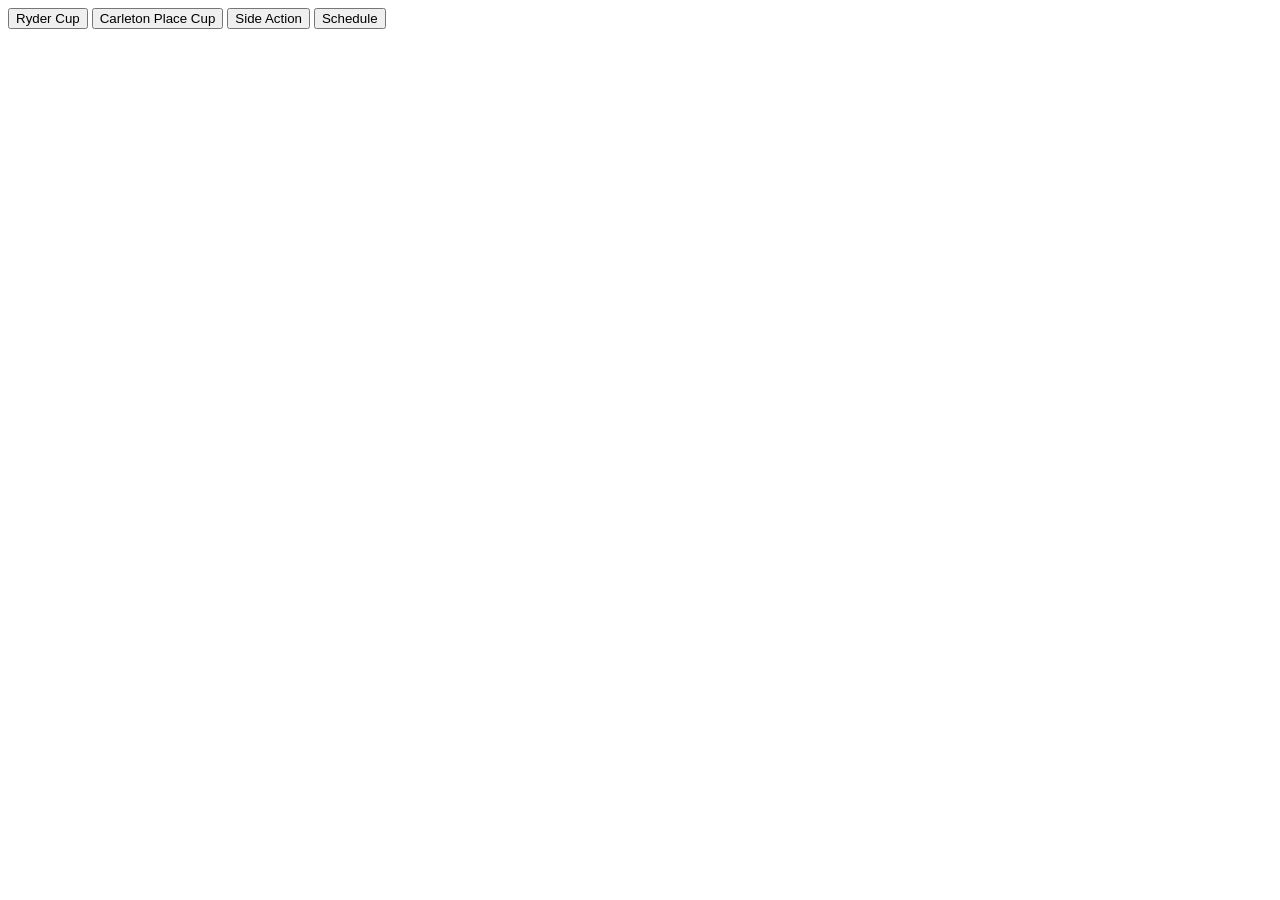
==== _livetest2.html @ 1a8ebaad "Temporary: live end-to-end test part 1 Co-Authored-By: Claude Sonnet 5 <noreply@anthropic.com>" ====
<!DOCTYPE html>
<html><head><meta charset="UTF-8"><title>full live test</title></head>
<body>
<div id="log" style="font-family:monospace;white-space:pre-wrap;font-size:12px"></div>
<div id="scratch" style="position:absolute;left:-9999px;top:-9999px;width:900px"></div>
<div id="dash-root">
  <div class="hero"><div class="hero-title" id="hero-title-text"></div><div class="hero-event" id="hero-event-text"></div></div>
  <div class="tabs-wrap"><div class="tabs">
    <button class="tab-btn active" data-tab="ryder">Ryder Cup</button>
    <button class="tab-btn" data-tab="carletonplace">Carleton Place Cup</button>
    <button class="tab-btn" data-tab="side">Side Action</button>
    <button class="tab-btn" data-tab="weather">Schedule</button>
  </div></div>
  <div id="view-ryder" class="view active"></div>
  <div id="view-carletonplace" class="view"></div>
  <div id="view-side" class="view"></div>
  <div id="view-weather" class="view"></div>
</div>
<script type="module">
import { signIn as adminSignIn } from '/scorecard/shared/auth.js';
import { golferSignIn } from '/scorecard/shared/golfer-auth.js';
import * as store from '/scorecard/shared/data-store.js';
import { renderRoster } from '/scorecard/admin/sections/roster.js';
import { renderRyder as renderRyderAdmin } from '/scorecard/admin/sections/ryder.js';
import { renderCarletonPlace as renderCPCAdmin } from '/scorecard/admin/sections/carletonPlace.js';
import { renderSideAction as renderSideAdmin } from '/scorecard/admin/sections/sideAction.js';
import { renderSchedule as renderScheduleAdmin } from '/scorecard/admin/sections/schedule.js';
import { renderMyRound } from '/scorecard/golfer/sections/myRound.js';
import { renderSideBets } from '/scorecard/golfer/sections/sideBets.js';
import { renderCtpLongDrive } from '/scorecard/golfer/sections/ctpLongDrive.js';

const logEl = document.getElementById('log');
const scratch = document.getElementById('scratch');
const results = [];
function ok(name, cond, extra) { results.push(`${cond ? 'PASS' : 'FAIL'} — ${name}${extra ? ' :: ' + extra : ''}`); }
function fail(name, err) { results.push(`FAIL — ${name} :: ${err && err.stack ? err.stack : err}`); }
function flush() { logEl.textContent = results.join('\n'); }
function sleep(ms) { return new Promise(r => setTimeout(r, ms)); }
function withTimeout(p, ms, label) {
  return Promise.race([p, new Promise((_, rej) => setTimeout(() => rej(new Error(`TIMEOUT(${ms}ms): ${label}`)), ms))]);
}
function mountDiv() { const d = document.createElement('div'); scratch.appendChild(d); return d; }

async function run() {
  // ── Admin sign-in with a throwaway test account (not the real one) ──
  try {
    await withTimeout(adminSignIn({ email: 'claude-test-admin-temp@example.com', password: 'TempPass!9x2K7qLm' }), 25000, 'admin sign-in');
    ok('temp admin signed in', true);
  } catch (e) { fail('admin sign-in', e); results.push('ABORTING — cannot continue without admin.'); flush(); return; }
  flush();

  // ── Roster: teams + players ──
  let redId, blueId, samId, caseyId, roundId;
  try {
    const mount = mountDiv();
    await renderRoster(mount);
    await sleep(300);

    // Trip settings
    const tripForm = mount.querySelector('#trip-settings-form');
    tripForm.heroTitle.value = 'Live Test Trip';
    tripForm.tripDateLabel.value = 'Test Dates';
    tripForm.dispatchEvent(new Event('submit', { cancelable: true }));
    await withTimeout(sleep(3000), 8000, 'trip settings save');

    // Team name
    const redForm = mount.querySelector('#team-form-red form');
    redForm.name.value = 'Live Test Red';
    redForm.dispatchEvent(new Event('submit', { cancelable: true }));
    await sleep(2000);

    // Add 2 players
    const table = mount.querySelector('#players-table');
    for (const [first, last, team] of [['LiveSam', 'Rivera', 'red'], ['LiveCasey', 'Brooks', 'blue']]) {
      table.querySelector('[data-add]').click();
      await sleep(100);
      const row = table.querySelector('[data-row-form="new"]');
      row.querySelector('[name="f_first"]').value = first;
      row.querySelector('[name="f_last"]').value = last;
      row.querySelector('[name="f_team"]').value = team;
      table.querySelector('[data-save="new"]').click();
      await withTimeout(sleep(3000), 8000, `add player ${first}`);
    }

    const playersDocs = await withTimeout(store.once(store.players()), 15000, 'read players after add');
    const sam = playersDocs.find(p => p.first === 'LiveSam');
    const casey = playersDocs.find(p => p.first === 'LiveCasey');
    ok('both test players created', !!sam && !!casey, `found=${playersDocs.map(p=>p.first).join(',')}`);
    samId = sam?.id; caseyId = casey?.id;
  } catch (e) { fail('roster setup', e); }
  flush();

  // ── Ryder: a round + a match ──
  try {
    const mount = mountDiv();
    await renderRyderAdmin(mount);
    await sleep(300);
    const roundsTable = mount.querySelector('#rounds-table');
    roundsTable.querySelector('[data-add]').click();
    await sleep(100);
    const row = roundsTable.querySelector('[data-row-form="new"]');
    row.querySelector('[name="f_format"]').value = 'Live Test Format';
    row.querySelector('[name="f_course"]').value = 'Live Test Course';
    row.querySelector('[name="f_status"]').value = 'final';
    roundsTable.querySelector('[data-save="new"]').click();
    await withTimeout(sleep(4000), 10000, 'add round');

    const roundsDocs = await withTimeout(store.once(store.rounds()), 15000, 'read rounds');
    const round = roundsDocs.find(r => r.format === 'Live Test Format');
    ok('test round created with status final', !!round && round.status === 'final');
    roundId = round?.id;

    if (roundId && samId && caseyId) {
      await sleep(500);
      const select = mount.querySelector('#match-round-select');
      select.value = roundId;
      select.dispatchEvent(new Event('change'));
      await sleep(300);
      const matchesMount = mount.querySelector('#matches-table-mount');
      matchesMount.querySelector('[data-add]').click();
      await sleep(100);
      const mrow = matchesMount.querySelector('[data-row-form="new"]');
      mrow.querySelector('[name="f_label"]').value = 'Live Match 1';
      Array.from(mrow.querySelector('[name="f_redPlayerIds"]').options).forEach(o => { if (o.value === samId) o.selected = true; });
      Array.from(mrow.querySelector('[name="f_bluePlayerIds"]').options).forEach(o => { if (o.value === caseyId) o.selected = true; });
      mrow.querySelector('[name="f_redPts"]').value = '3';
      mrow.querySelector('[name="f_bluePts"]').value = '0';
      matchesMount.querySelector('[data-save="new"]').click();
      await withTimeout(sleep(4000), 10000, 'add match');
      const matchesDocs = await withTimeout(store.once(store.matches()), 15000, 'read matches');
      const m = matchesDocs.find(x => x.label === 'Live Match 1');
      ok('test match created with correct score', !!m && m.redPts === 3 && m.bluePts === 0, JSON.stringify(m));
    }
  } catch (e) { fail('ryder setup', e); }
  flush();

  results.push('--- (continuing in part 2) ---');
  flush();
  window.__testState = { samId, caseyId, roundId };
}
run();
</script>
</body></html>
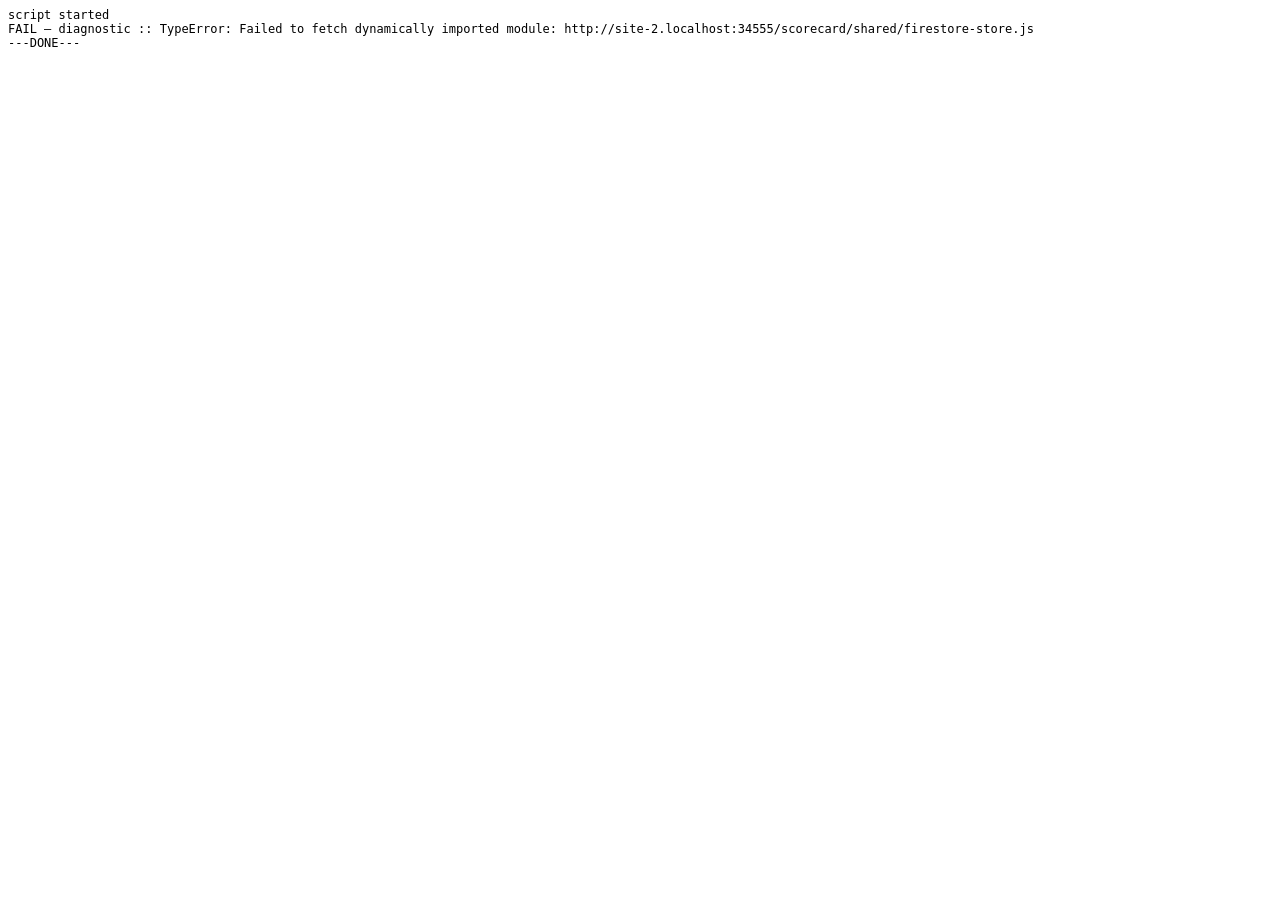
==== commit 9a0cf4fa: "Temporary: minimal persistence diagnostic Co-Authored-By: Claude Sonnet 5 <noreply@anthropic.com>" ====
--- a/_livetest2.html
+++ b/_livetest2.html
@@ -1,143 +1,35 @@
 <!DOCTYPE html>
-<html><head><meta charset="UTF-8"><title>full live test</title></head>
+<html><head><meta charset="UTF-8"><title>persistence diagnostic</title></head>
 <body>
 <div id="log" style="font-family:monospace;white-space:pre-wrap;font-size:12px"></div>
-<div id="scratch" style="position:absolute;left:-9999px;top:-9999px;width:900px"></div>
-<div id="dash-root">
-  <div class="hero"><div class="hero-title" id="hero-title-text"></div><div class="hero-event" id="hero-event-text"></div></div>
-  <div class="tabs-wrap"><div class="tabs">
-    <button class="tab-btn active" data-tab="ryder">Ryder Cup</button>
-    <button class="tab-btn" data-tab="carletonplace">Carleton Place Cup</button>
-    <button class="tab-btn" data-tab="side">Side Action</button>
-    <button class="tab-btn" data-tab="weather">Schedule</button>
-  </div></div>
-  <div id="view-ryder" class="view active"></div>
-  <div id="view-carletonplace" class="view"></div>
-  <div id="view-side" class="view"></div>
-  <div id="view-weather" class="view"></div>
-</div>
 <script type="module">
-import { signIn as adminSignIn } from '/scorecard/shared/auth.js';
-import { golferSignIn } from '/scorecard/shared/golfer-auth.js';
-import * as store from '/scorecard/shared/data-store.js';
-import { renderRoster } from '/scorecard/admin/sections/roster.js';
-import { renderRyder as renderRyderAdmin } from '/scorecard/admin/sections/ryder.js';
-import { renderCarletonPlace as renderCPCAdmin } from '/scorecard/admin/sections/carletonPlace.js';
-import { renderSideAction as renderSideAdmin } from '/scorecard/admin/sections/sideAction.js';
-import { renderSchedule as renderScheduleAdmin } from '/scorecard/admin/sections/schedule.js';
-import { renderMyRound } from '/scorecard/golfer/sections/myRound.js';
-import { renderSideBets } from '/scorecard/golfer/sections/sideBets.js';
-import { renderCtpLongDrive } from '/scorecard/golfer/sections/ctpLongDrive.js';
-
 const logEl = document.getElementById('log');
-const scratch = document.getElementById('scratch');
 const results = [];
 function ok(name, cond, extra) { results.push(`${cond ? 'PASS' : 'FAIL'} — ${name}${extra ? ' :: ' + extra : ''}`); }
 function fail(name, err) { results.push(`FAIL — ${name} :: ${err && err.stack ? err.stack : err}`); }
 function flush() { logEl.textContent = results.join('\n'); }
-function sleep(ms) { return new Promise(r => setTimeout(r, ms)); }
-function withTimeout(p, ms, label) {
-  return Promise.race([p, new Promise((_, rej) => setTimeout(() => rej(new Error(`TIMEOUT(${ms}ms): ${label}`)), ms))]);
-}
-function mountDiv() { const d = document.createElement('div'); scratch.appendChild(d); return d; }
 
-async function run() {
-  // ── Admin sign-in with a throwaway test account (not the real one) ──
-  try {
-    await withTimeout(adminSignIn({ email: 'claude-test-admin-temp@example.com', password: 'TempPass!9x2K7qLm' }), 25000, 'admin sign-in');
-    ok('temp admin signed in', true);
-  } catch (e) { fail('admin sign-in', e); results.push('ABORTING — cannot continue without admin.'); flush(); return; }
+results.push('script started');
+flush();
+
+try {
+  const { firestoreApp } = await import('/scorecard/shared/firestore-store.js');
+  ok('firestore-store imported', true);
+  const { getAuth, setPersistence, inMemoryPersistence, signInWithEmailAndPassword } = await import('https://www.gstatic.com/firebasejs/10.12.2/firebase-auth.js');
+  ok('firebase-auth imported', true);
+  const auth = getAuth(firestoreApp());
+  ok('getAuth() returned something', !!auth);
+  await setPersistence(auth, inMemoryPersistence);
+  ok('setPersistence succeeded', true);
   flush();
 
-  // ── Roster: teams + players ──
-  let redId, blueId, samId, caseyId, roundId;
-  try {
-    const mount = mountDiv();
-    await renderRoster(mount);
-    await sleep(300);
-
-    // Trip settings
-    const tripForm = mount.querySelector('#trip-settings-form');
-    tripForm.heroTitle.value = 'Live Test Trip';
-    tripForm.tripDateLabel.value = 'Test Dates';
-    tripForm.dispatchEvent(new Event('submit', { cancelable: true }));
-    await withTimeout(sleep(3000), 8000, 'trip settings save');
-
-    // Team name
-    const redForm = mount.querySelector('#team-form-red form');
-    redForm.name.value = 'Live Test Red';
-    redForm.dispatchEvent(new Event('submit', { cancelable: true }));
-    await sleep(2000);
-
-    // Add 2 players
-    const table = mount.querySelector('#players-table');
-    for (const [first, last, team] of [['LiveSam', 'Rivera', 'red'], ['LiveCasey', 'Brooks', 'blue']]) {
-      table.querySelector('[data-add]').click();
-      await sleep(100);
-      const row = table.querySelector('[data-row-form="new"]');
-      row.querySelector('[name="f_first"]').value = first;
-      row.querySelector('[name="f_last"]').value = last;
-      row.querySelector('[name="f_team"]').value = team;
-      table.querySelector('[data-save="new"]').click();
-      await withTimeout(sleep(3000), 8000, `add player ${first}`);
-    }
-
-    const playersDocs = await withTimeout(store.once(store.players()), 15000, 'read players after add');
-    const sam = playersDocs.find(p => p.first === 'LiveSam');
-    const casey = playersDocs.find(p => p.first === 'LiveCasey');
-    ok('both test players created', !!sam && !!casey, `found=${playersDocs.map(p=>p.first).join(',')}`);
-    samId = sam?.id; caseyId = casey?.id;
-  } catch (e) { fail('roster setup', e); }
-  flush();
-
-  // ── Ryder: a round + a match ──
-  try {
-    const mount = mountDiv();
-    await renderRyderAdmin(mount);
-    await sleep(300);
-    const roundsTable = mount.querySelector('#rounds-table');
-    roundsTable.querySelector('[data-add]').click();
-    await sleep(100);
-    const row = roundsTable.querySelector('[data-row-form="new"]');
-    row.querySelector('[name="f_format"]').value = 'Live Test Format';
-    row.querySelector('[name="f_course"]').value = 'Live Test Course';
-    row.querySelector('[name="f_status"]').value = 'final';
-    roundsTable.querySelector('[data-save="new"]').click();
-    await withTimeout(sleep(4000), 10000, 'add round');
-
-    const roundsDocs = await withTimeout(store.once(store.rounds()), 15000, 'read rounds');
-    const round = roundsDocs.find(r => r.format === 'Live Test Format');
-    ok('test round created with status final', !!round && round.status === 'final');
-    roundId = round?.id;
-
-    if (roundId && samId && caseyId) {
-      await sleep(500);
-      const select = mount.querySelector('#match-round-select');
-      select.value = roundId;
-      select.dispatchEvent(new Event('change'));
-      await sleep(300);
-      const matchesMount = mount.querySelector('#matches-table-mount');
-      matchesMount.querySelector('[data-add]').click();
-      await sleep(100);
-      const mrow = matchesMount.querySelector('[data-row-form="new"]');
-      mrow.querySelector('[name="f_label"]').value = 'Live Match 1';
-      Array.from(mrow.querySelector('[name="f_redPlayerIds"]').options).forEach(o => { if (o.value === samId) o.selected = true; });
-      Array.from(mrow.querySelector('[name="f_bluePlayerIds"]').options).forEach(o => { if (o.value === caseyId) o.selected = true; });
-      mrow.querySelector('[name="f_redPts"]').value = '3';
-      mrow.querySelector('[name="f_bluePts"]').value = '0';
-      matchesMount.querySelector('[data-save="new"]').click();
-      await withTimeout(sleep(4000), 10000, 'add match');
-      const matchesDocs = await withTimeout(store.once(store.matches()), 15000, 'read matches');
-      const m = matchesDocs.find(x => x.label === 'Live Match 1');
-      ok('test match created with correct score', !!m && m.redPts === 3 && m.bluePts === 0, JSON.stringify(m));
-    }
-  } catch (e) { fail('ryder setup', e); }
-  flush();
-
-  results.push('--- (continuing in part 2) ---');
-  flush();
-  window.__testState = { samId, caseyId, roundId };
+  const t0 = Date.now();
+  await signInWithEmailAndPassword(auth, 'claude-test-admin-temp@example.com', 'TempPass!9x2K7qLm');
+  ok('sign-in with in-memory persistence completed', true, `took ${Date.now() - t0}ms`);
+} catch (e) {
+  fail('diagnostic', e);
 }
-run();
+results.push('---DONE---');
+flush();
 </script>
 </body></html>
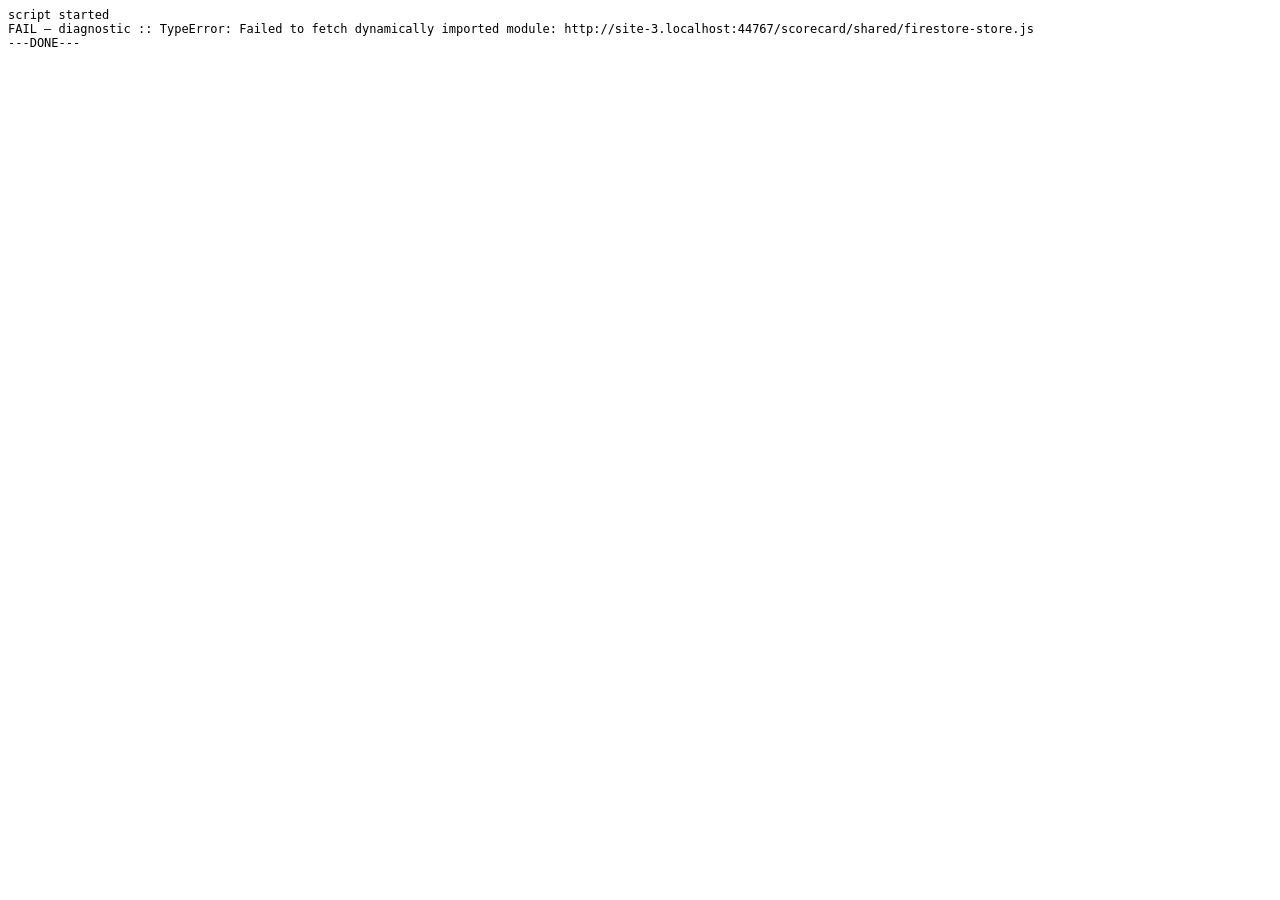
==== commit 7e0ce8b0: "Temporary: persistence diagnostic 2 (initializeAuth) Co-Authored-By: Claude Sonnet 5 <noreply@anthro" ====
--- a/_livetest2.html
+++ b/_livetest2.html
@@ -1,5 +1,5 @@
 <!DOCTYPE html>
-<html><head><meta charset="UTF-8"><title>persistence diagnostic</title></head>
+<html><head><meta charset="UTF-8"><title>persistence diagnostic 2</title></head>
 <body>
 <div id="log" style="font-family:monospace;white-space:pre-wrap;font-size:12px"></div>
 <script type="module">
@@ -14,18 +14,17 @@
 
 try {
   const { firestoreApp } = await import('/scorecard/shared/firestore-store.js');
-  ok('firestore-store imported', true);
-  const { getAuth, setPersistence, inMemoryPersistence, signInWithEmailAndPassword } = await import('https://www.gstatic.com/firebasejs/10.12.2/firebase-auth.js');
-  ok('firebase-auth imported', true);
-  const auth = getAuth(firestoreApp());
-  ok('getAuth() returned something', !!auth);
-  await setPersistence(auth, inMemoryPersistence);
-  ok('setPersistence succeeded', true);
+  const { initializeAuth, inMemoryPersistence, signInWithEmailAndPassword } = await import('https://www.gstatic.com/firebasejs/10.12.2/firebase-auth.js');
+  ok('imports done', true);
+  flush();
+
+  const auth = initializeAuth(firestoreApp(), { persistence: inMemoryPersistence });
+  ok('initializeAuth() with inMemoryPersistence returned', !!auth);
   flush();
 
   const t0 = Date.now();
   await signInWithEmailAndPassword(auth, 'claude-test-admin-temp@example.com', 'TempPass!9x2K7qLm');
-  ok('sign-in with in-memory persistence completed', true, `took ${Date.now() - t0}ms`);
+  ok('sign-in completed', true, `took ${Date.now() - t0}ms`);
 } catch (e) {
   fail('diagnostic', e);
 }
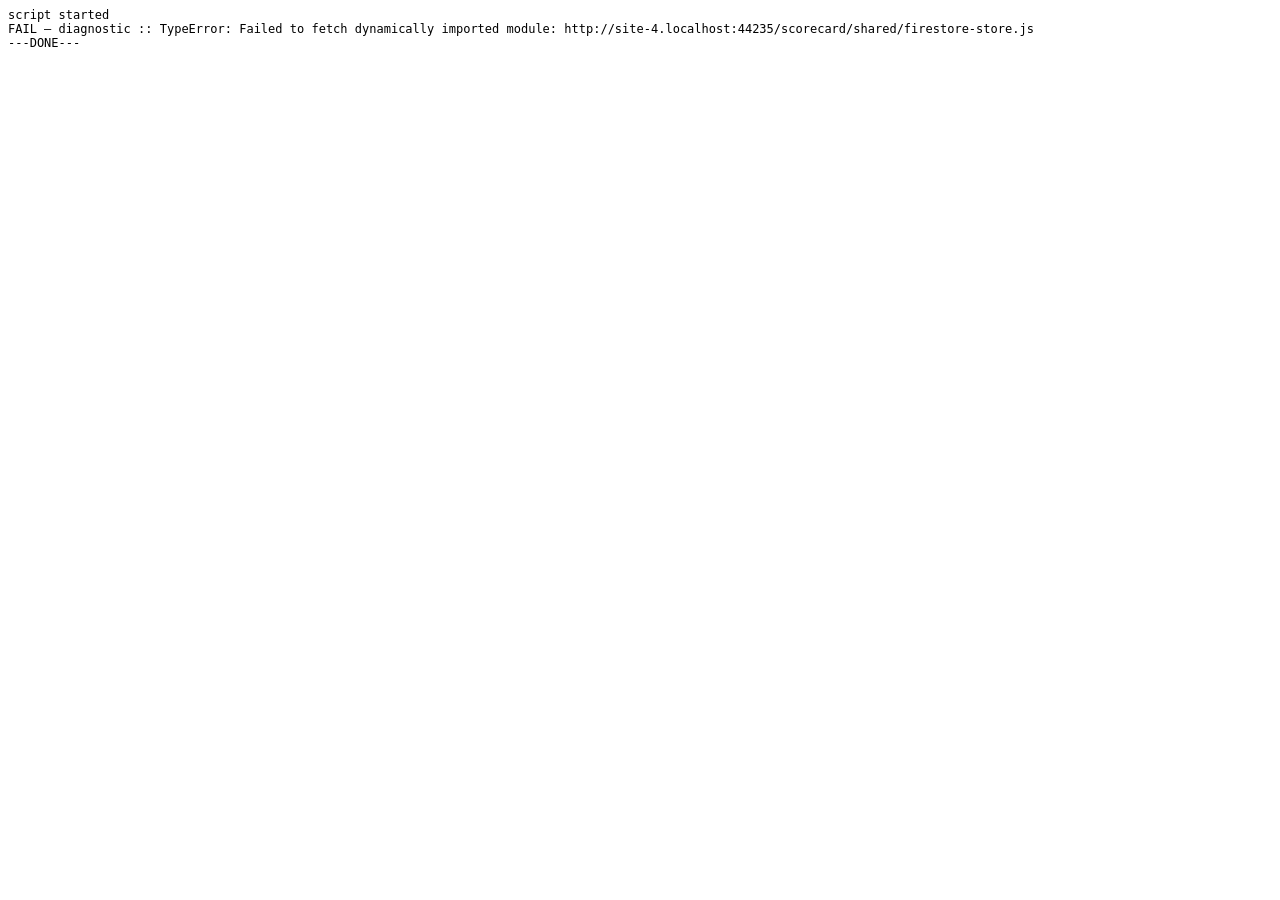
==== commit 62b2e0fd: "Temporary: retry loop with timing Co-Authored-By: Claude Sonnet 5 <noreply@anthropic.com>" ====
--- a/_livetest2.html
+++ b/_livetest2.html
@@ -22,9 +22,22 @@
   ok('initializeAuth() with inMemoryPersistence returned', !!auth);
   flush();
 
-  const t0 = Date.now();
-  await signInWithEmailAndPassword(auth, 'claude-test-admin-temp@example.com', 'TempPass!9x2K7qLm');
-  ok('sign-in completed', true, `took ${Date.now() - t0}ms`);
+  let lastErr = null;
+  for (let attempt = 1; attempt <= 4; attempt++) {
+    const t0 = Date.now();
+    try {
+      await signInWithEmailAndPassword(auth, 'claude-test-admin-temp@example.com', 'TempPass!9x2K7qLm');
+      ok(`sign-in completed on attempt ${attempt}`, true, `took ${Date.now() - t0}ms`);
+      lastErr = null;
+      break;
+    } catch (e) {
+      lastErr = e;
+      results.push(`  attempt ${attempt} failed after ${Date.now() - t0}ms :: ${e.code || e.message}`);
+      flush();
+      await new Promise(r => setTimeout(r, 2000));
+    }
+  }
+  if (lastErr) fail('all sign-in attempts', lastErr);
 } catch (e) {
   fail('diagnostic', e);
 }
